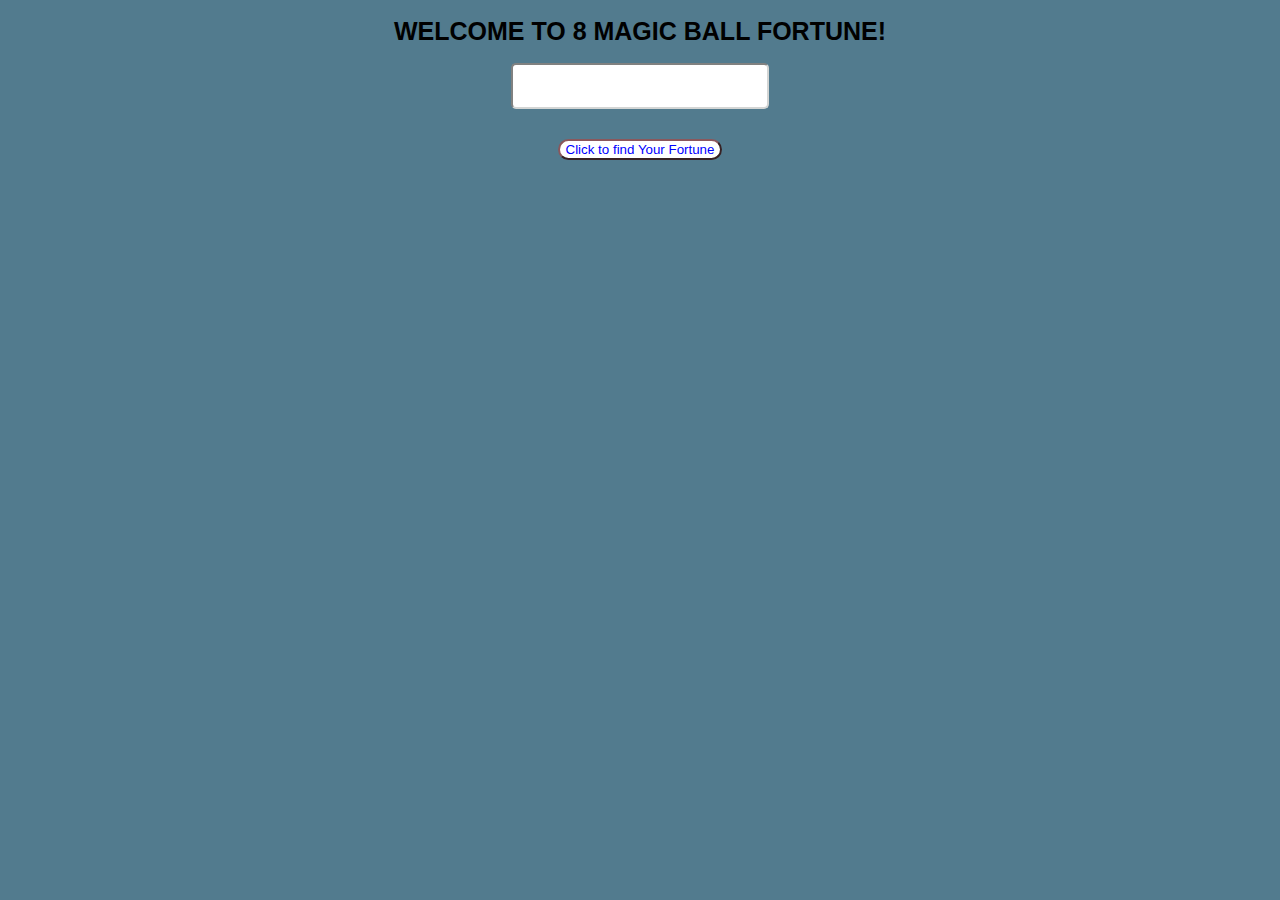
==== index.html @ 16dae63a "first commit after porting jsfiddle to separate file" ====
<!doctype html>

<html lang="en">
  <head>
    <meta charset="utf-8">
    <meta name="viewport" content="width=device-width, initial-scale=1">

    <title>A Basic HTML5 Template</title>
    <meta name="description" content="A simple HTML5 Template for new projects.">
    <meta name="author" content="SitePoint">

    <meta property="og:title" content="A Basic HTML5 Template">
    <meta property="og:type" content="website">
    <meta property="og:url" content="https://www.sitepoint.com/a-basic-html5-template/">
    <meta property="og:description" content="A simple HTML5 Template for new projects.">
    <meta property="og:image" content="image.png">

    <link rel="icon" href="/favicon.ico">
    <link rel="icon" href="/favicon.svg" type="image/svg+xml">
    <link rel="apple-touch-icon" href="/apple-touch-icon.png">

    <!-- getting version 1.0 -->
    <link rel="stylesheet" href="css/styles.css?v=1.0">

  </head>

  <body>
    <!-- your content here... -->
    <h1>WELCOME TO 8 MAGIC BALL FORTUNE!</h1>

    <p id = "submitted-question"></p>

    <p id = "eight-ball-answer"></p>

    <input id = "input_area" type = "textarea">

    <p id = "notify">Please write and hit ENTER to submit your question first...</p>

    <button id = "submit-button">Click to find Your Fortune</button>

    <!-- syntax for loading loading jquery - which needs to be before vanilla javascript load
    <script src="https://code.jquery.com/jquery-3.6.0.min.js" integrity="sha256-/xUj+3OJU5yExlq6GSYGSHk7tPXikynS7ogEvDej/m4=" crossorigin="anonymous"></script>
    -->

    <!-- loading vanilla javscript file -->
    <script src="js/scripts.js"></script>
  </body>
</html>
---- css/styles.css ----
body {
  background-color: #527b8e;
}

h1 {
  text-align: center;
  color: black;
  font-size: 25px;
  font-family: Sans-Serif;
}

#submitted-question {
  font-family: Sans-Serif;
  font-size: 20px;
  text-align: center;
  cursor: pointer;
}

#submit-button {
  display: flex;
  justify-content: center;
  color: blue;
  border-color: #8b575c;
  background-color: white;
  margin: 0 auto;
  margin-top: 30px;
  border-radius: 12px;
}

#input_area {
  width: 250px;
  height: 40px;
  margin: 0 auto;
  display: flex;
  justify-content: center;
  border-color: #d3d5d4;
  border-radius: 5px;
}

#eight-ball-answer {
  text-align: center;
  font-size: 25px;
  font-family: Sans-Serif;
  font-style: italic;
}

#notify {
  text-align: center;
  font-size: 15px;
  font-family: Sans-Serif;
  font-weight: bold;
}
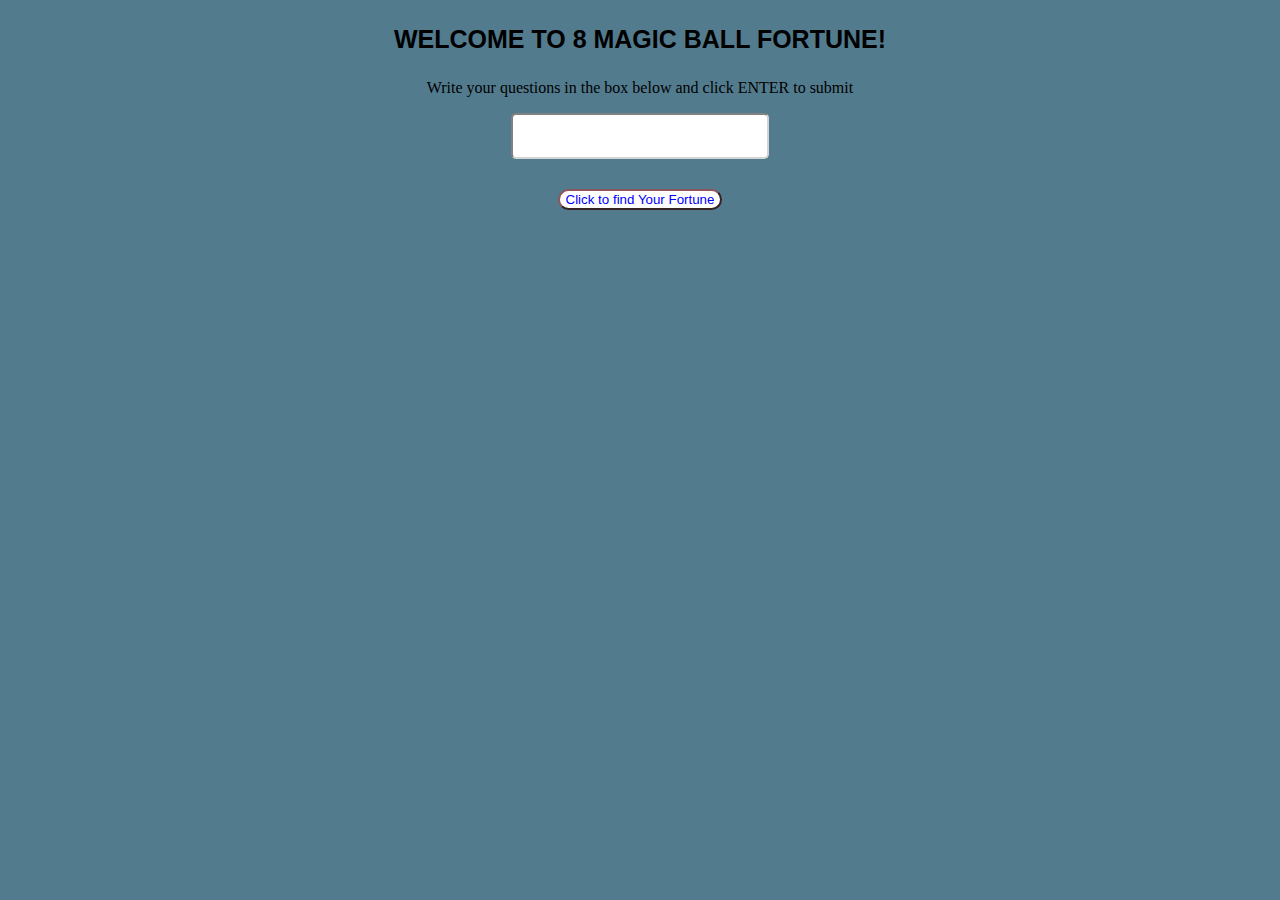
==== commit 79e2f20d: "minor edit" ====
--- a/index.html
+++ b/index.html
@@ -5,8 +5,8 @@
     <meta charset="utf-8">
     <meta name="viewport" content="width=device-width, initial-scale=1">
 
-    <title>A Basic HTML5 Template</title>
-    <meta name="description" content="A simple HTML5 Template for new projects.">
+    <title>8 Magic Ball Fortune</title>
+    <meta name="description" content="ask questions to magic 8 ball to check your fortune">
     <meta name="author" content="SitePoint">
 
     <meta property="og:title" content="A Basic HTML5 Template">
@@ -26,7 +26,10 @@
 
   <body>
     <!-- your content here... -->
-    <h1>WELCOME TO 8 MAGIC BALL FORTUNE!</h1>
+    <div>
+      <h3>WELCOME TO 8 MAGIC BALL FORTUNE!</h3>
+      <p>Write your questions in the box below and click ENTER to submit</p>
+    </div>
 
     <p id = "submitted-question"></p>
 
--- a/css/styles.css
+++ b/css/styles.css
@@ -2,11 +2,15 @@
   background-color: #527b8e;
 }
 
-h1 {
+h3 {
   text-align: center;
   color: black;
   font-size: 25px;
   font-family: Sans-Serif;
+}
+
+p {
+  text-align: center;
 }
 
 #submitted-question {
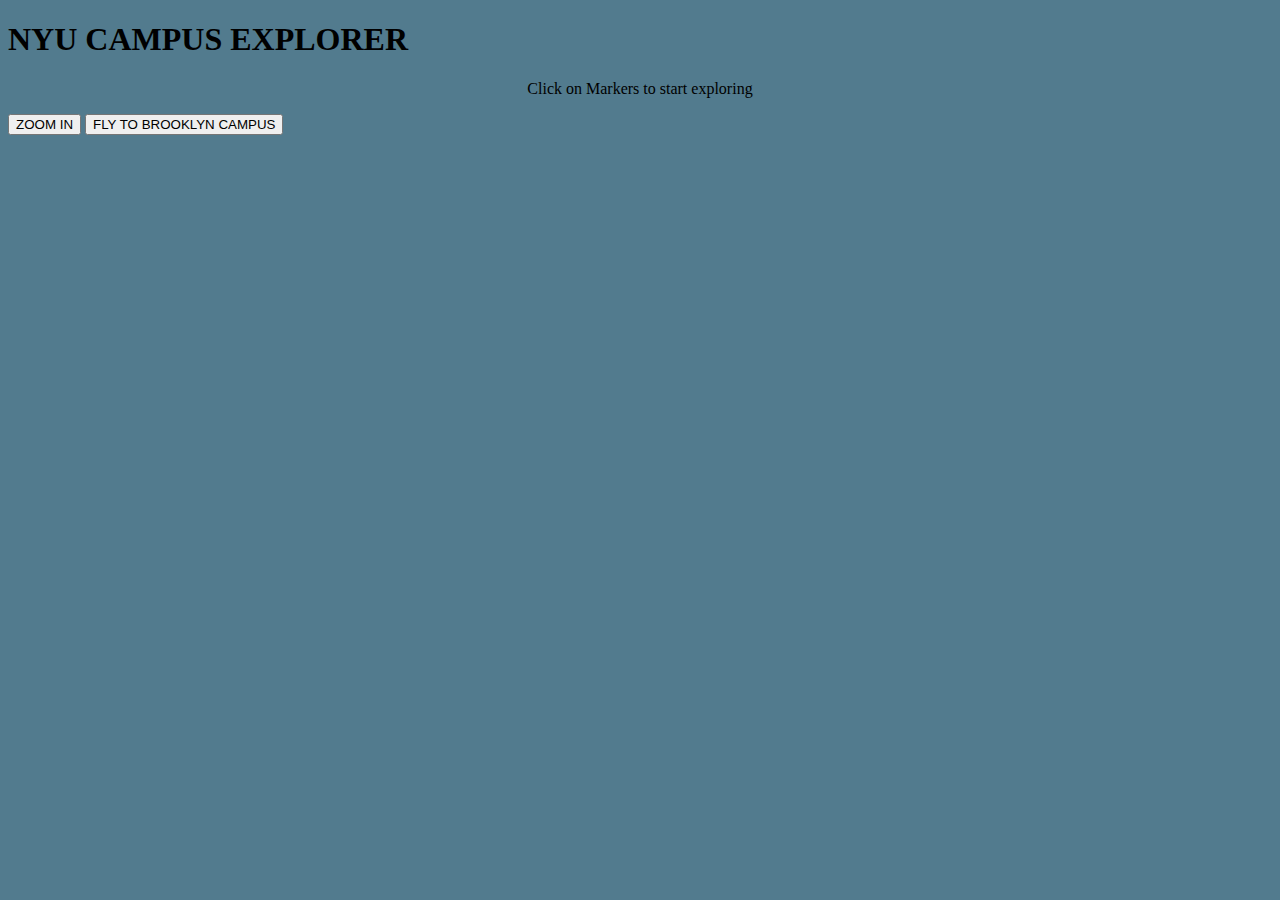
==== commit 7b34dece: "moved index.html file" ====
--- a/index.html
+++ b/index.html
@@ -1,51 +1,30 @@
-<!doctype html>
+<!DOCTYPE html>
+<html lang='en'>
+    <head>
+        <meta charset='utf-8' />
+        <title>NYU Campus Explorer</title>
+        <meta name='viewport' content='width=device-width, initial-scale=1' />
+        <link href="https://fonts.googleapis.com/css?family=Open+Sans" rel="stylesheet">
+        <script src='https://api.tiles.mapbox.com/mapbox-gl-js/v2.6.1/mapbox-gl.js'></script>
+        <link href='https://api.tiles.mapbox.com/mapbox-gl-js/v2.6.1/mapbox-gl.css' rel='stylesheet' />
+        <link rel = "stylesheet" href = "./css/styles.css"/>
+    </head>
+    <body>
 
-<html lang="en">
-  <head>
-    <meta charset="utf-8">
-    <meta name="viewport" content="width=device-width, initial-scale=1">
+        <div id = "popup">
+            <h1 id = "title-description">NYU CAMPUS EXPLORER</h1>
+            <p id = "building-description">Click on Markers to start exploring</p>
+        </div>
 
-    <title>8 Magic Ball Fortune</title>
-    <meta name="description" content="ask questions to magic 8 ball to check your fortune">
-    <meta name="author" content="SitePoint">
+        <div id='map'></div>
 
-    <meta property="og:title" content="A Basic HTML5 Template">
-    <meta property="og:type" content="website">
-    <meta property="og:url" content="https://www.sitepoint.com/a-basic-html5-template/">
-    <meta property="og:description" content="A simple HTML5 Template for new projects.">
-    <meta property="og:image" content="image.png">
+        <div id = "button-container">
+            <button id = "zoom-in">ZOOM IN</button>
 
-    <link rel="icon" href="/favicon.ico">
-    <link rel="icon" href="/favicon.svg" type="image/svg+xml">
-    <link rel="apple-touch-icon" href="/apple-touch-icon.png">
+            <button id = "fly-to-campus">FLY TO BROOKLYN CAMPUS</button>
+        </div>
 
-    <!-- getting version 1.0 -->
-    <link rel="stylesheet" href="css/styles.css?v=1.0">
+        <script src = "./js/scripts.js"></script>
 
-  </head>
-
-  <body>
-    <!-- your content here... -->
-    <div>
-      <h3>WELCOME TO 8 MAGIC BALL FORTUNE!</h3>
-      <p>Write your questions in the box below and click ENTER to submit</p>
-    </div>
-
-    <p id = "submitted-question"></p>
-
-    <p id = "eight-ball-answer"></p>
-
-    <input id = "input_area" type = "textarea">
-
-    <p id = "notify">Please write and hit ENTER to submit your question first...</p>
-
-    <button id = "submit-button">Click to find Your Fortune</button>
-
-    <!-- syntax for loading loading jquery - which needs to be before vanilla javascript load
-    <script src="https://code.jquery.com/jquery-3.6.0.min.js" integrity="sha256-/xUj+3OJU5yExlq6GSYGSHk7tPXikynS7ogEvDej/m4=" crossorigin="anonymous"></script>
-    -->
-
-    <!-- loading vanilla javscript file -->
-    <script src="js/scripts.js"></script>
-  </body>
-</html>
+    </body>
+</html>